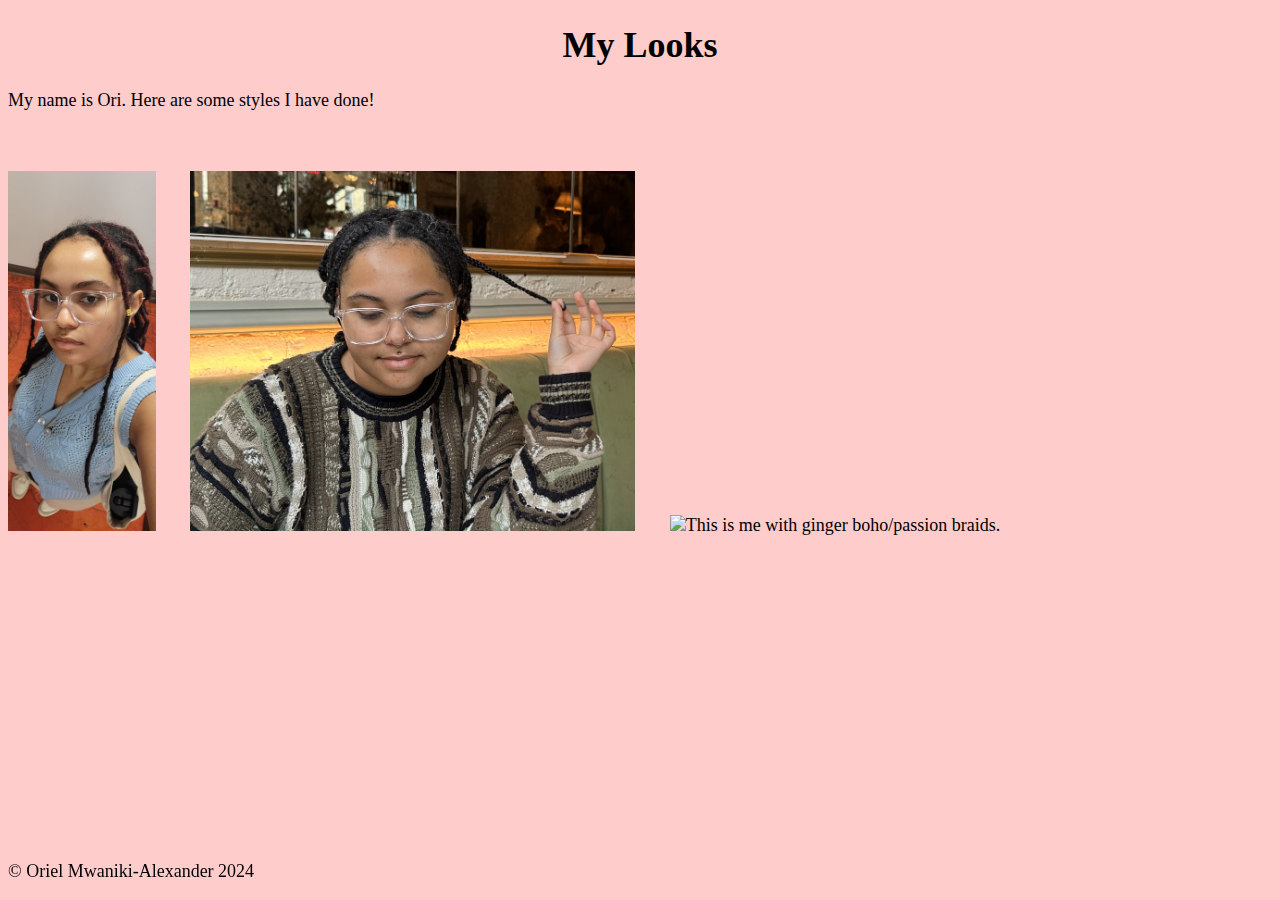
==== oristyles.html @ 19eea3f0 "Add files via upload" ====
<!DOCTYPE html>
<html lang = "">

   <head>
	<meta charset="UTF-8">
    <link rel = "stylesheet" type = "text/css" href="mynathair.css">
   <title>Hair Looks</title>
</head>
   <body>
	  <h1>My Looks</h1>
	<p> My name is Ori. Here are some styles I have done!</p>

<br>
<br>
<img src="fauxlocs.jpg" alt="This is me with burgundy faux locs.">    
      
<img src="dookiebraids.jpg" alt="This is me with dookie braids without any added hair.">
       
<img src="bohored.jpg" alt="This is me with ginger boho/passion braids.">

<div id = "copyright">      
  <p>&#169; Oriel Mwaniki-Alexander 2024</p> 
</div>
       
</body>
</html>
---- mynathair.css ----
/* css doc for my image page */

/* creating a class selector to format the images */
#header{
    font-size: 1.5em;
    text-align: center;
}

img {
    width: auto;
    height: 20em;
    margin-right: 30px;
}


body {background-color: #FFCCCC;
		color: black;
		font-size: 18px;
	}
h1{
    text-align: center;
}

#copyright {position: fixed;
    bottom: 0;
}

table{
    border: 1px solid hotpink;
    background-color: #CCFFFF;
	border-collapse: collapse;
	padding: 6px;
}
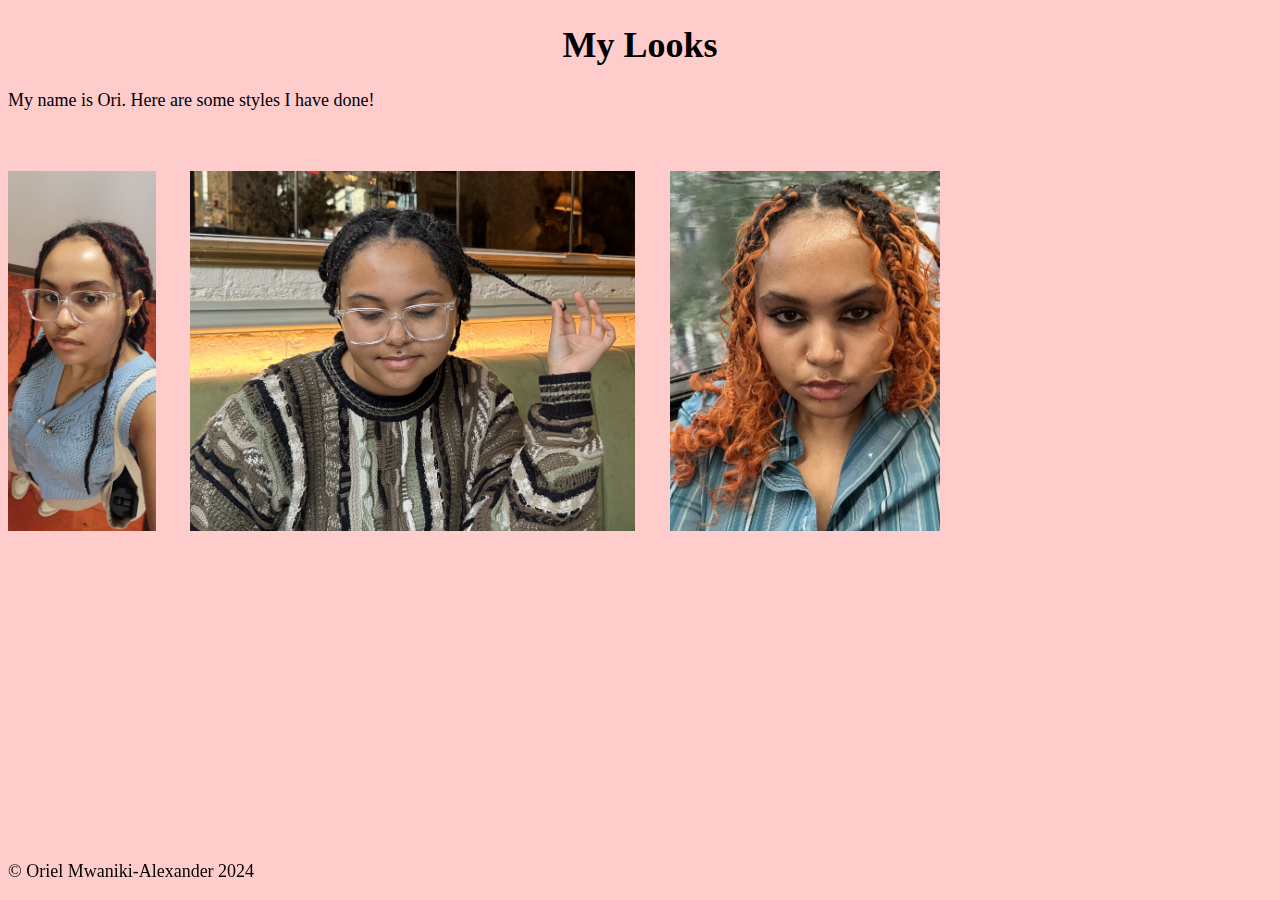
==== commit bde1c63a: "Update oristyles.html" ====
--- a/oristyles.html
+++ b/oristyles.html
@@ -16,11 +16,11 @@
       
 <img src="dookiebraids.jpg" alt="This is me with dookie braids without any added hair.">
        
-<img src="bohored.jpg" alt="This is me with ginger boho/passion braids.">
+<img src="bohored.JPG" alt="This is me with ginger boho/passion braids.">
 
 <div id = "copyright">      
   <p>&#169; Oriel Mwaniki-Alexander 2024</p> 
 </div>
        
 </body>
-</html>+</html>
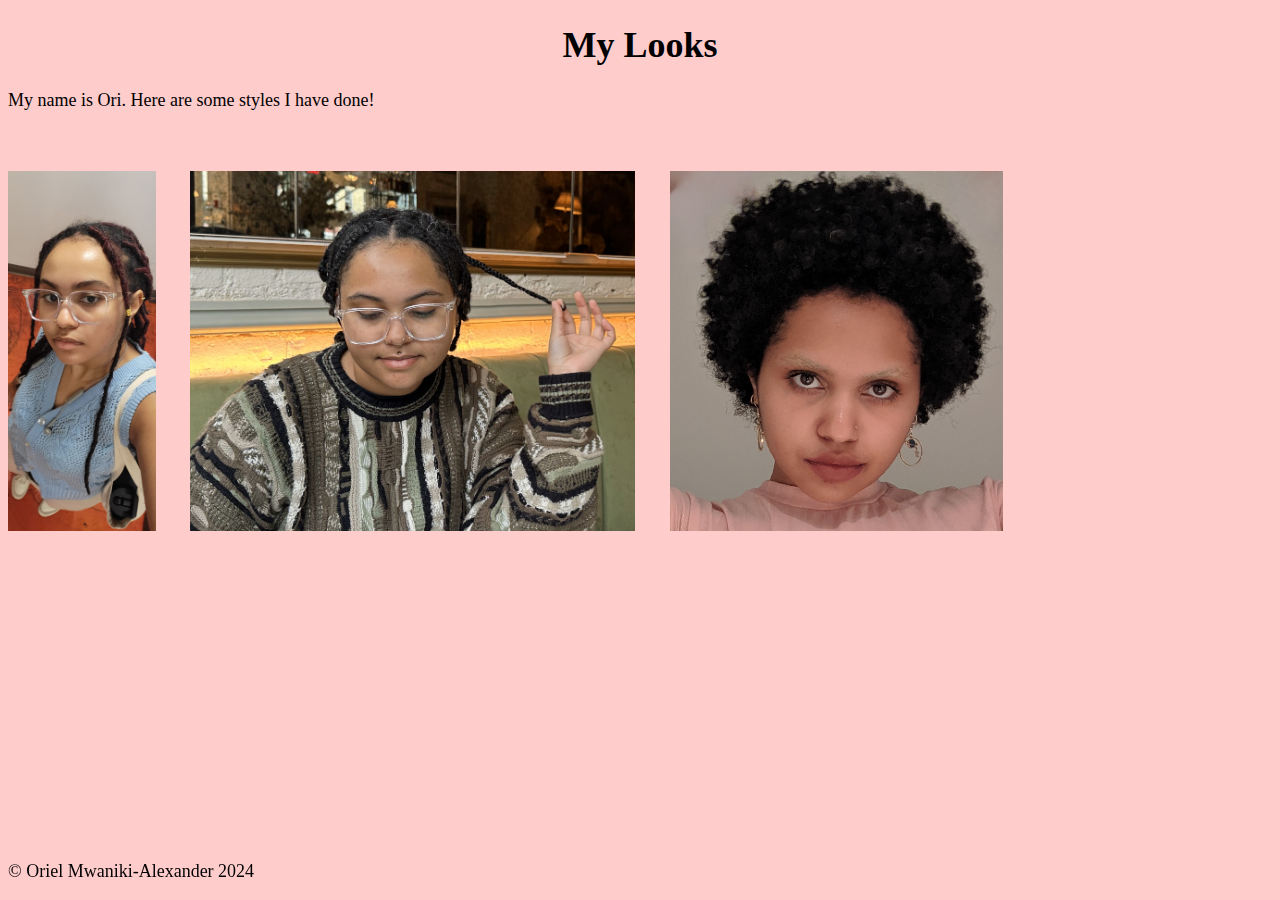
==== commit 92432808: "Update oristyles.html" ====
--- a/oristyles.html
+++ b/oristyles.html
@@ -16,7 +16,7 @@
       
 <img src="dookiebraids.jpg" alt="This is me with dookie braids without any added hair.">
        
-<img src="bohored.JPG" alt="This is me with ginger boho/passion braids.">
+<img src="orifro.jpg" alt="This is me with my afro.">
 
 <div id = "copyright">      
   <p>&#169; Oriel Mwaniki-Alexander 2024</p> 
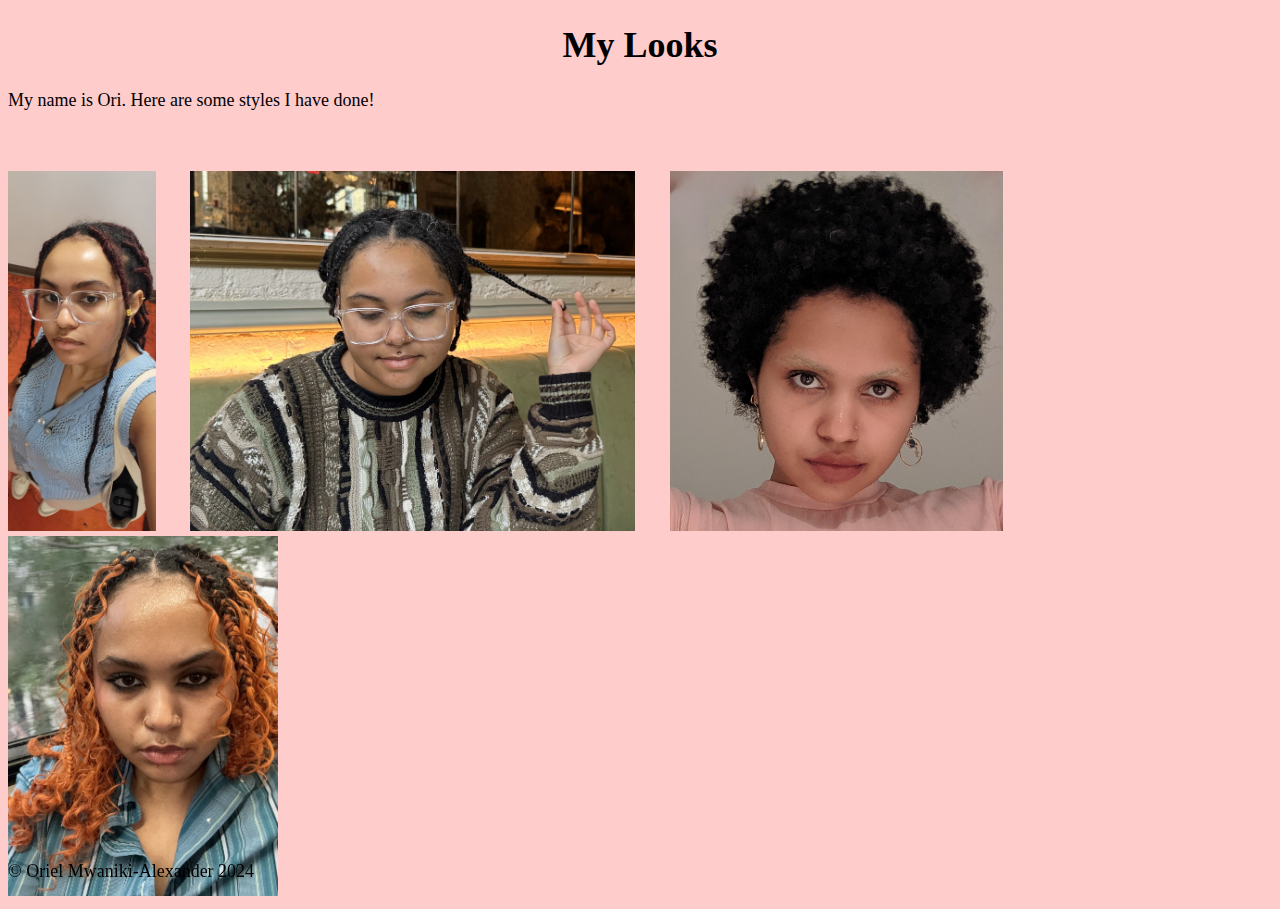
==== commit 0069df73: "Update oristyles.html" ====
--- a/oristyles.html
+++ b/oristyles.html
@@ -18,6 +18,8 @@
        
 <img src="orifro.jpg" alt="This is me with my afro.">
 
+<img src="bohored.JPG" alt="This is me with red boho braids.">
+
 <div id = "copyright">      
   <p>&#169; Oriel Mwaniki-Alexander 2024</p> 
 </div>
